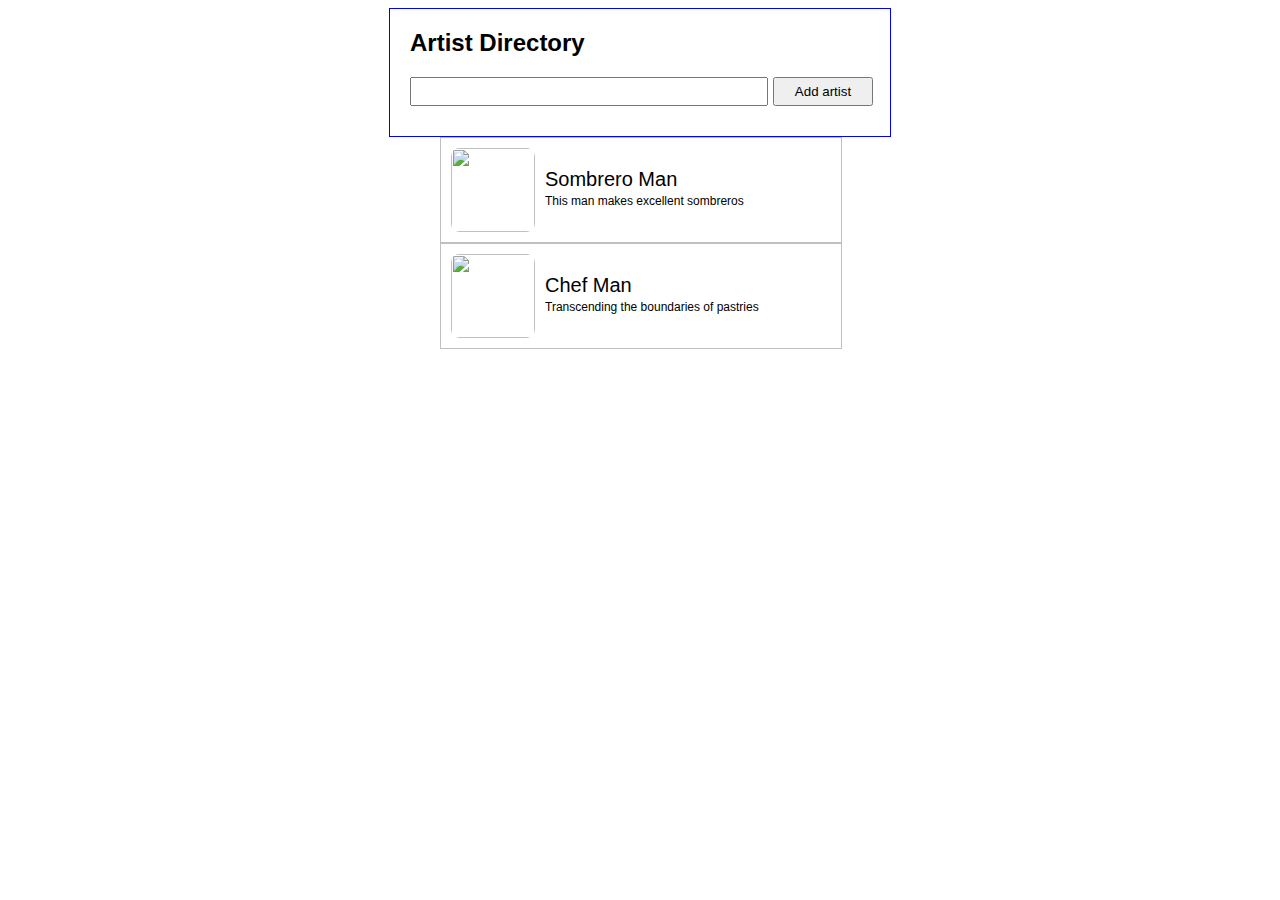
==== LAB03/lab03.html @ 98b37ced "added lab 3" ====
<!DOCTYPE html>
<html>
    <head>
        <title>Artist Directory</title>
        <link href="style.css" rel="stylesheet" type="text/css"/>
        <script src="scripts.js" defer></script>
    </head>
    <body>
       
        <div class="searchBox">
                <h2 class="title">Artist Directory</h2>
                <div class = "searchInputDiv">
                    <input class="searchInput" type="text"/>
                    <button class="addArtistButton" onclick="toggleAddArtist()">Add artist</button>
                </div>
        </div>
        <div class="newArtistForm" id="newEntryForm">
            <input class="artistInputs" id="artistName" type="text" placeholder="Artist Name" maxlength="40">
            <input class="artistInputs" id="artistAbout" type="text" placeholder="About Artist" maxlength="40">
            <input class="artistInputs" id="artistImage" type="text" placeholder="Image URL">
            <input class="addButton" type="submit" value="Add" onclick="addNewArtist()">
            <p id="error">All fields must be filled in</p>
          </div>
        <div class="catalogue" id="artistCatalogue">
            <div class = "artistEntry">
                <img class = "artistPic" src = "https://randomuser.me/api/portraits/lego/6.jpg">
                <div class = "artistInfo">
                    <span class = "artistName">Sombrero Man</span>
                    <span class = "description">This man makes excellent sombreros</span>
                </div>
            </div>
            <div class = "artistEntry">
                <img class = "artistPic" src = "https://randomuser.me/api/portraits/lego/8.jpg">
                <div class = "artistInfo">
                    <span class = "artistName">Chef Man</span>
                    <span class = "description">Transcending the boundaries of pastries</span>
                </div>
            </div>
        </div>
        
    </body>
</html>
---- LAB03/style.css ----
.artistEntry {
    display: inline-block;
    border-width: 1px;
    border-style: solid;
    border-color:silver;
}
.artistEntry:hover{
    background-color: gainsboro;
    cursor: pointer;
}
.artistInfo {
    padding-top: 30px;
    padding-bottom: 30px;
    width: 400px;

}

.artistName {
    display: inline-block;
    vertical-align: middle;
    font-size: 20px;
    clear: both;
    font-family: 'Trebuchet MS', 'Lucida Sans Unicode', 'Lucida Grande', 'Lucida Sans', Arial, sans-serif;
    width: 200px;
}
.artistPic {
    float: left;
    width: 84px;
    height: 84px;
    margin: 10px;
    border-radius: 10%;
}

.description {
    display: inline-block;
    vertical-align: middle;
    font-size: 12px;
    font-family: 'Trebuchet MS', 'Lucida Sans Unicode', 'Lucida Grande', 'Lucida Sans', Arial, sans-serif;
    width: 250px;
}

.catalogue {
    position: relative;
    margin: 0 auto;
    width: 400px;
}


.searchBox {
    border-width:1px;
    border-style:solid;
    border-color:blue;
    width: 500px;
    margin: 0 auto;
}

.searchInput {
    position: relative;
    display: block;
    margin-left: 20px;
    margin-right: 5px;;
    margin-bottom: 1.5em;
    width: 350px;
    font-size: 20px;
}

.searchInputDiv{
    display: flex; 
}

.addArtistButton {
    width: 100px;
    height: 29px;
}

.title {
    text-align: left;
    padding-left: 20px;
    font-family: 'Lucida Sans Unicode', 'Lucida Grande', 'Lucida Sans', Arial, sans-serif;
}

.newArtistForm{
    position: relative;
    margin: 0 auto;
    max-width: 400px;
    text-align: center;
    display: none;
}

.artistInputs{
    width: 300px;
    height: 30px;
    text-align: center;
    font-size: 1em;
}

.addButton{
    width: 200px;
    height: 50px;
    margin: 0 auto;
}

.deleteButton {
    float: right;
    margin-right: 1em;
    margin-top: -5em;
    background-color: red;
    height: 40px;
}

#error{
    visibility: hidden;
    color: red;
}
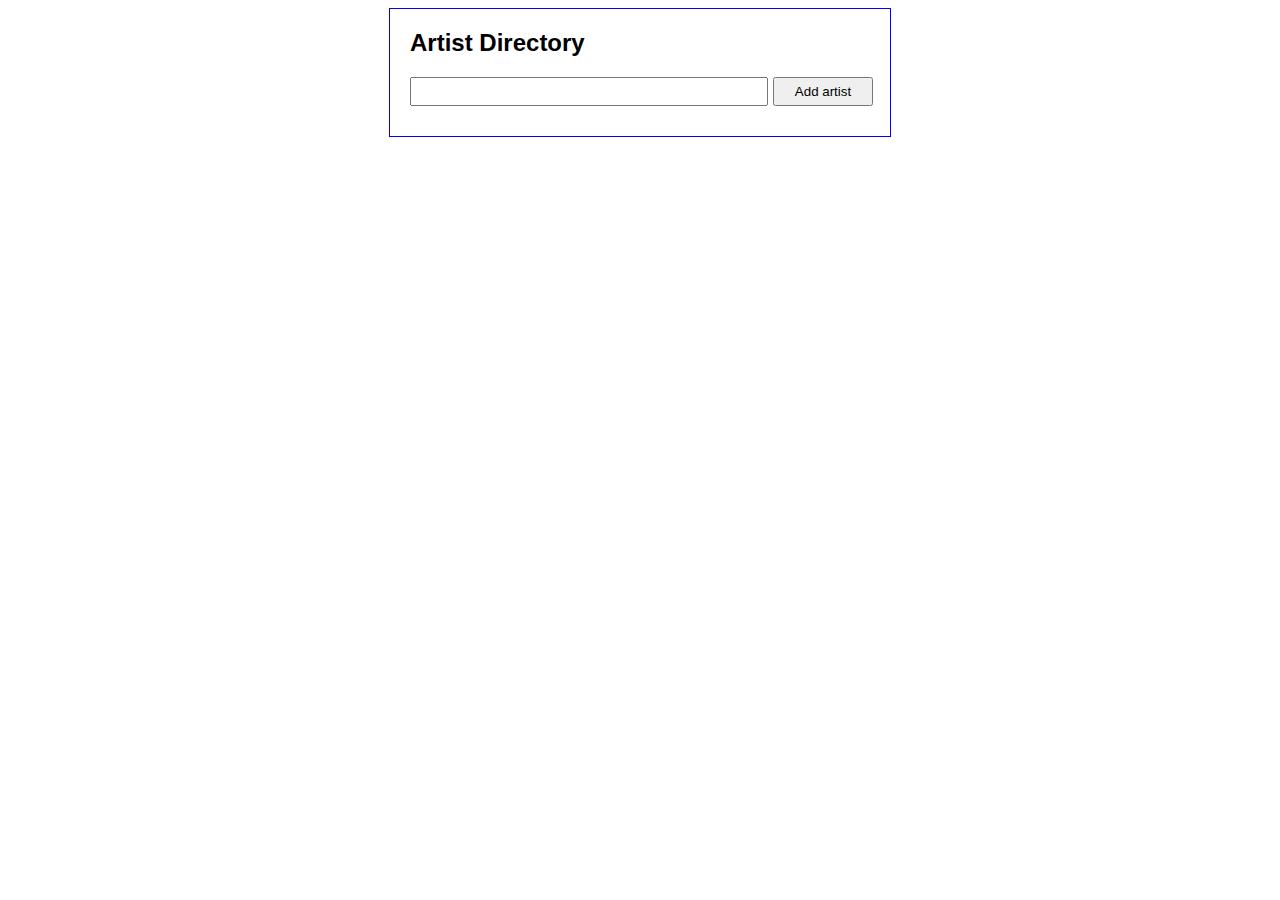
==== commit 2432a18f: "revised index for submission" ====
--- a/LAB03/lab03.html
+++ b/LAB03/lab03.html
@@ -22,21 +22,6 @@
             <p id="error">All fields must be filled in</p>
           </div>
         <div class="catalogue" id="artistCatalogue">
-            <div class = "artistEntry">
-                <img class = "artistPic" src = "https://randomuser.me/api/portraits/lego/6.jpg">
-                <div class = "artistInfo">
-                    <span class = "artistName">Sombrero Man</span>
-                    <span class = "description">This man makes excellent sombreros</span>
-                </div>
-            </div>
-            <div class = "artistEntry">
-                <img class = "artistPic" src = "https://randomuser.me/api/portraits/lego/8.jpg">
-                <div class = "artistInfo">
-                    <span class = "artistName">Chef Man</span>
-                    <span class = "description">Transcending the boundaries of pastries</span>
-                </div>
-            </div>
         </div>
-        
     </body>
 </html>